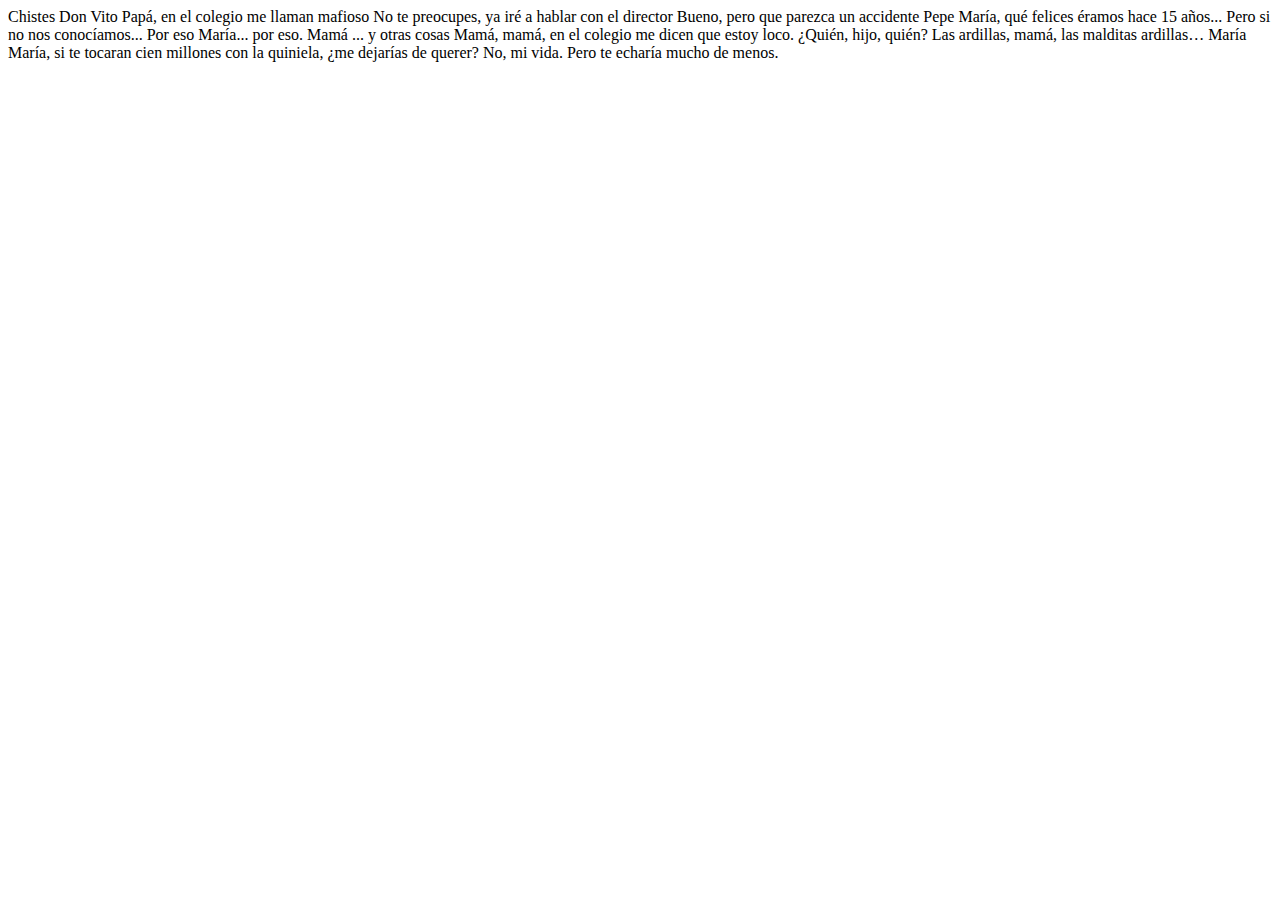
==== whatsapp/index.html @ a53fc936 "style" ====
<!DOCTYPE html>
<html lang="es">
	<head>
		<meta charset="UTF-8">
		<title>Examen SMXM8-UF5</title>
		<link rel="stylesheet" type="text/css" href="style.css" />
	</head>

	<body>

Chistes

    Don Vito

    Papá, en el colegio me llaman mafioso

    No te preocupes, ya iré a hablar con el director

    Bueno, pero que parezca un accidente

    Pepe

    María, qué felices éramos hace 15 años...

    Pero si no nos conocíamos...

    Por eso María... por eso.

    Mamá ... y otras cosas

    Mamá, mamá, en el colegio me dicen que estoy loco.

    ¿Quién, hijo, quién?

    Las ardillas, mamá, las malditas ardillas…

    María

    María, si te tocaran cien millones con la quiniela, ¿me dejarías de querer?

    No, mi vida. Pero te echaría mucho de menos.

	</body>
</html>
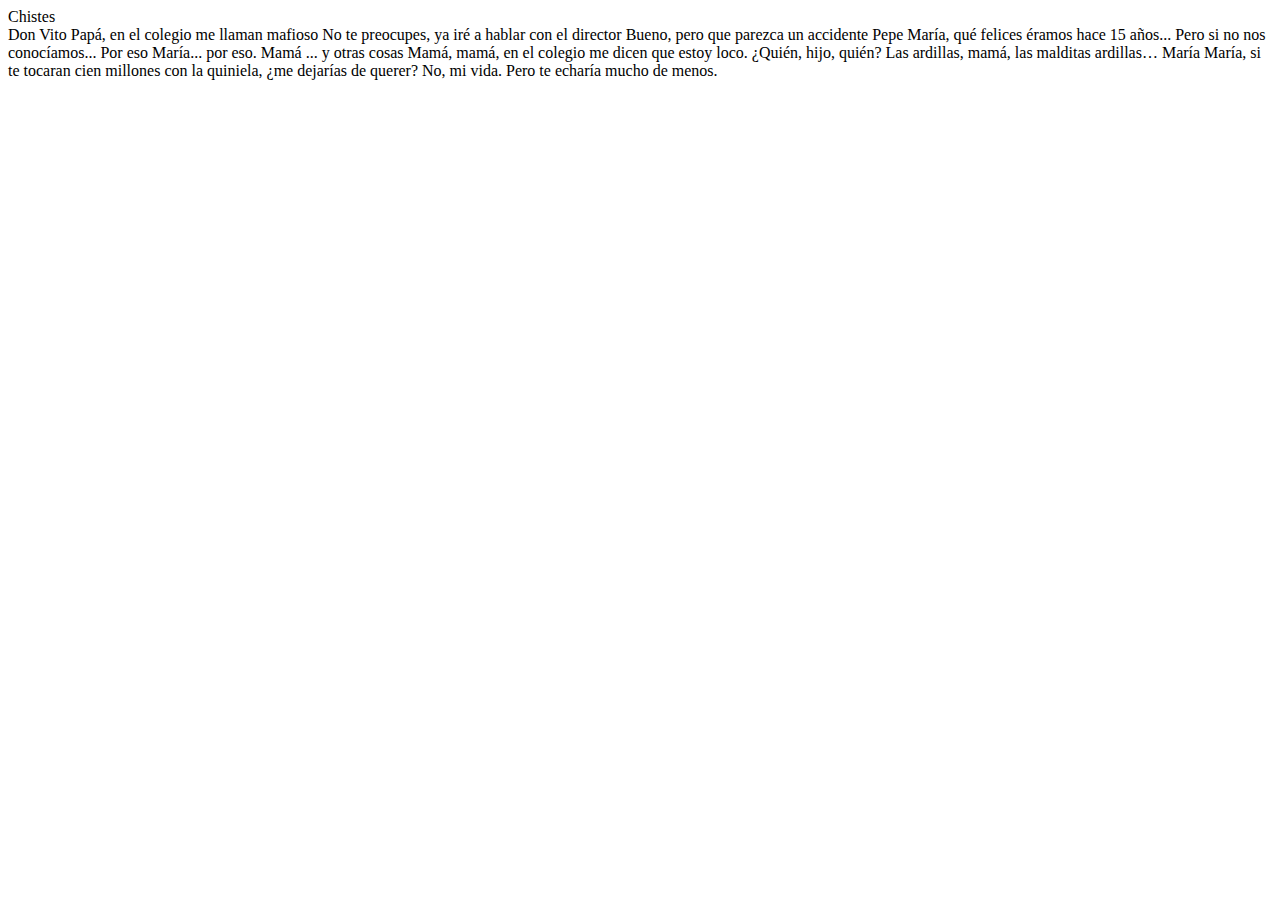
==== commit 32c76848: "style" ====
--- a/whatsapp/index.html
+++ b/whatsapp/index.html
@@ -8,7 +8,10 @@
 
 	<body>
 
-Chistes
+    <div class="fondo-verde">Chistes</div>
+    
+    <div>
+
 
     Don Vito
 
